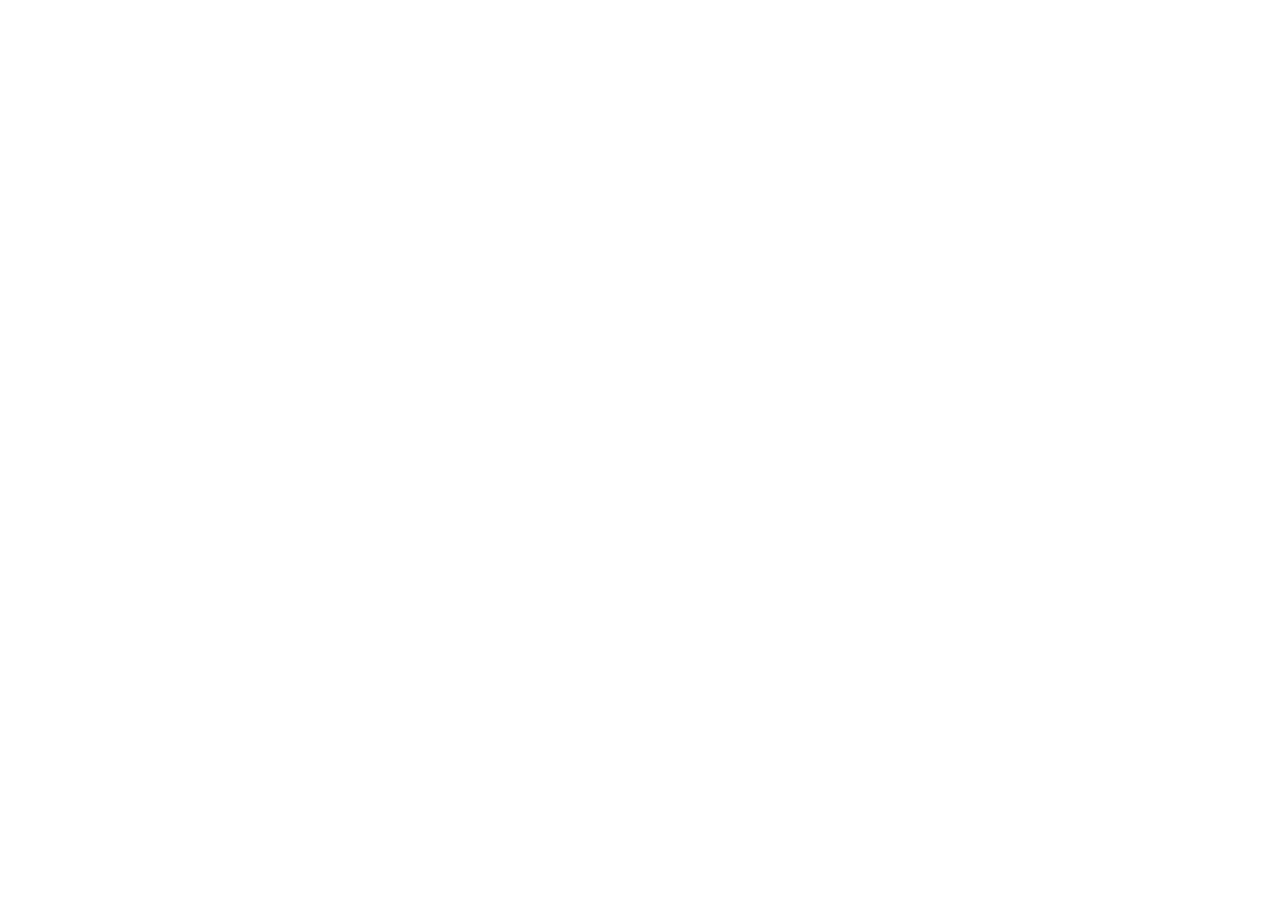
==== 03-Color-Palette/index.html @ 10693b12 "adding project in index.html" ====
<!DOCTYPE html>
<html lang="en">
<head>
    <meta charset="UTF-8">
    <meta name="viewport" content="width=device-width, initial-scale=1.0">
    <title> Color-Palette </title>
    <link rel="stylesheet" href="style.css">
</head>
<body>
    


    <script src="script.js"></script>
</body>
</html>
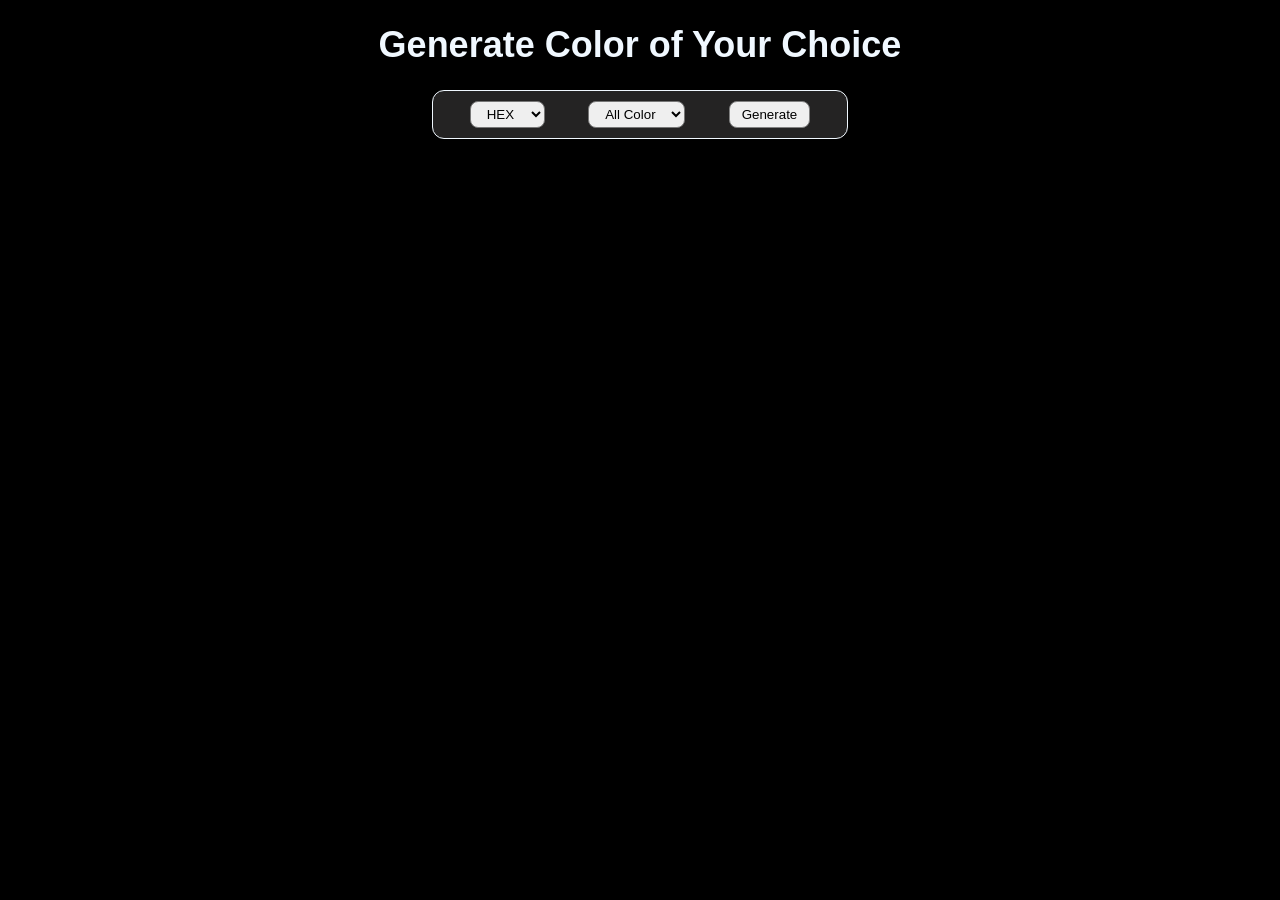
==== commit 255b6401: "Add basic skeleton and CSS of the project" ====
--- a/03-Color-Palette/index.html
+++ b/03-Color-Palette/index.html
@@ -3,11 +3,33 @@
 <head>
     <meta charset="UTF-8">
     <meta name="viewport" content="width=device-width, initial-scale=1.0">
-    <title> Color-Palette </title>
+    <title> Color-Palette Generator</title>
     <link rel="stylesheet" href="style.css">
 </head>
 <body>
-    
+    <div class="container">
+        <h1> Generate Color of Your Choice</h1>
+
+        <div class="controls">
+            <select id="format">
+                <option value="hex"> HEX </option>
+                <option value="rgb"> RGB </option>
+            </select>
+            
+            
+            <select name="Tone" id="Tone">
+                <option value="all"> All Color </option>
+                <option value="light"> Light </option>
+                <option value="dark"> Dark </option>
+            </select>
+
+            <button id="GenerateBtn"> Generate </button>
+        </div>
+
+        <div id="palette" class="palette">
+
+        </div>
+    </div>
 
 
     <script src="script.js"></script>
--- a/03-Color-Palette/style.css
+++ b/03-Color-Palette/style.css
@@ -0,0 +1,51 @@
+@import url('https://fonts.googleapis.com/css2?family=Martel+Sans:wght@200;300;400;600;700;800;900&family=Montserrat:ital,wght@0,100..900;1,100..900&family=Open+Sans:ital,wght@0,300..800;1,300..800&display=swap');
+
+
+body {
+    margin: auto;
+    padding: auto;
+    font-family: "Martel Sans", sans-serif;
+    font-weight: 800;
+    background-color: black;
+    color: aliceblue;
+}
+
+.container {
+    font-family: "Martel Sans", sans-serif;
+    font-weight: 800;
+}
+
+.container h1 {
+    font-size: 36px;
+    text-align: center;
+}
+
+.controls {
+    display: flex;
+    justify-content: space-around;
+    width: 30%;
+    margin: auto;
+    padding: 10px 15px; 
+    border: 1px solid aliceblue;
+    border-radius: 12px;
+    font-size: 28px;
+    background-color: rgb(36, 35, 35);
+}
+
+.controls select {
+    border-radius: 8px;
+    padding: 4px 12px;
+    cursor: pointer;
+}
+
+#GenerateBtn {
+    border: 1px solid gray;
+    border-radius: 8px;
+    padding: 4px 12px;
+    transition: 0.3s;
+    cursor: pointer;
+}
+
+#GenerateBtn:hover {
+    transform: scale(1.05);
+}
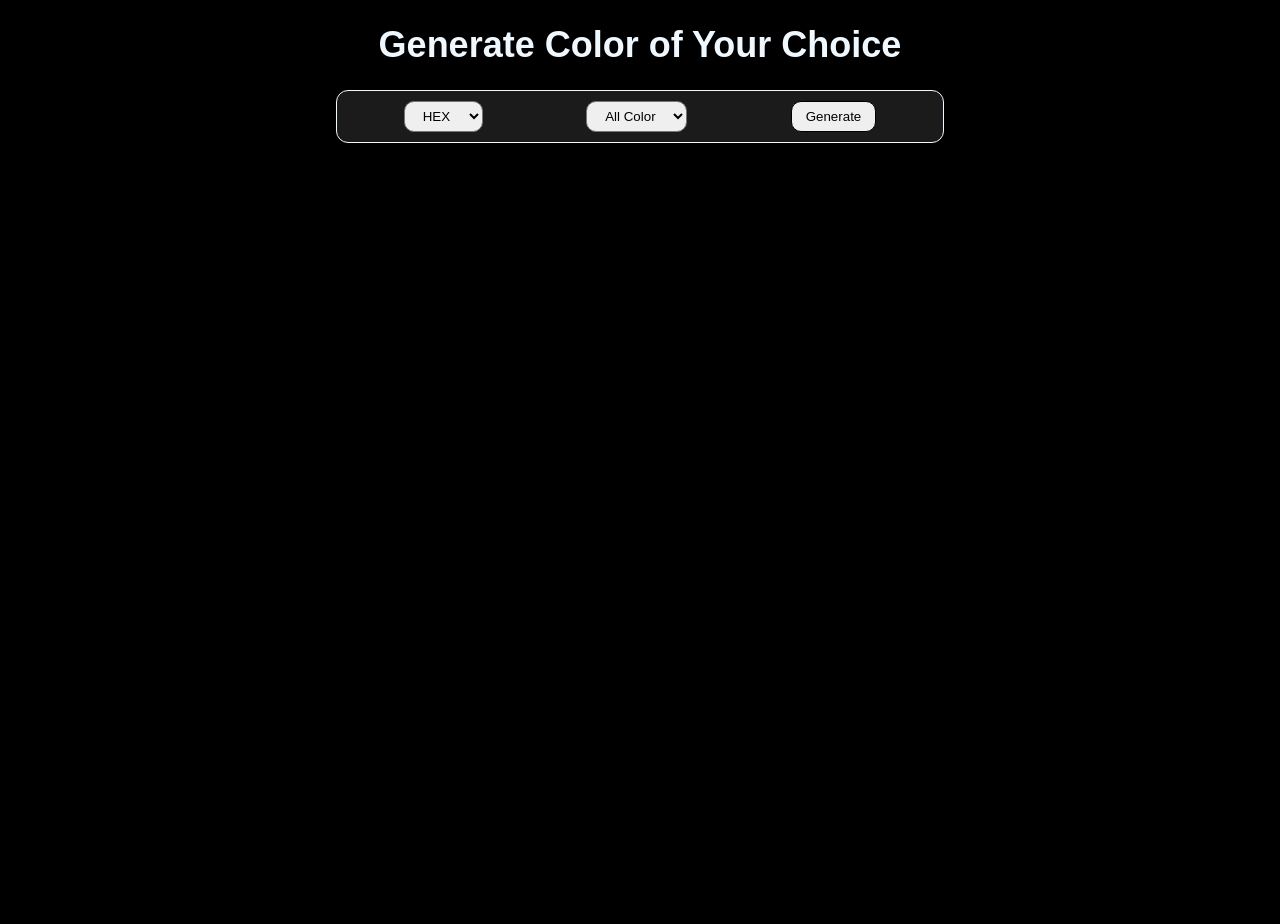
==== commit de08bfd5: "add basic skeleton for list" ====
--- a/03-Color-Palette/index.html
+++ b/03-Color-Palette/index.html
@@ -17,13 +17,13 @@
             </select>
             
             
-            <select name="Tone" id="Tone">
+            <select name="Tone" id="tone">
                 <option value="all"> All Color </option>
                 <option value="light"> Light </option>
                 <option value="dark"> Dark </option>
             </select>
 
-            <button id="GenerateBtn"> Generate </button>
+            <button id="generateBtn"> Generate </button>
         </div>
 
         <div id="palette" class="palette">
--- a/03-Color-Palette/style.css
+++ b/03-Color-Palette/style.css
@@ -2,7 +2,8 @@
 
 
 body {
-    margin: auto;
+    margin: 0;
+    height: 100vh;
     padding: auto;
     font-family: "Martel Sans", sans-serif;
     font-weight: 800;
@@ -23,29 +24,29 @@
 .controls {
     display: flex;
     justify-content: space-around;
-    width: 30%;
+    width: 45%;
     margin: auto;
-    padding: 10px 15px; 
+    padding: 10px 15px;
     border: 1px solid aliceblue;
     border-radius: 12px;
     font-size: 28px;
-    background-color: rgb(36, 35, 35);
+    background-color: rgb(28, 27, 27);
 }
 
 .controls select {
-    border-radius: 8px;
-    padding: 4px 12px;
+    border-radius: 10px;
+    padding: 6px 14px;
     cursor: pointer;
 }
 
-#GenerateBtn {
-    border: 1px solid gray;
-    border-radius: 8px;
-    padding: 4px 12px;
+#generateBtn {
+    border: 1px solid black;
+    border-radius: 10px;
+    padding: 6px 14px;
     transition: 0.3s;
     cursor: pointer;
 }
 
 #GenerateBtn:hover {
     transform: scale(1.05);
-}
+}
